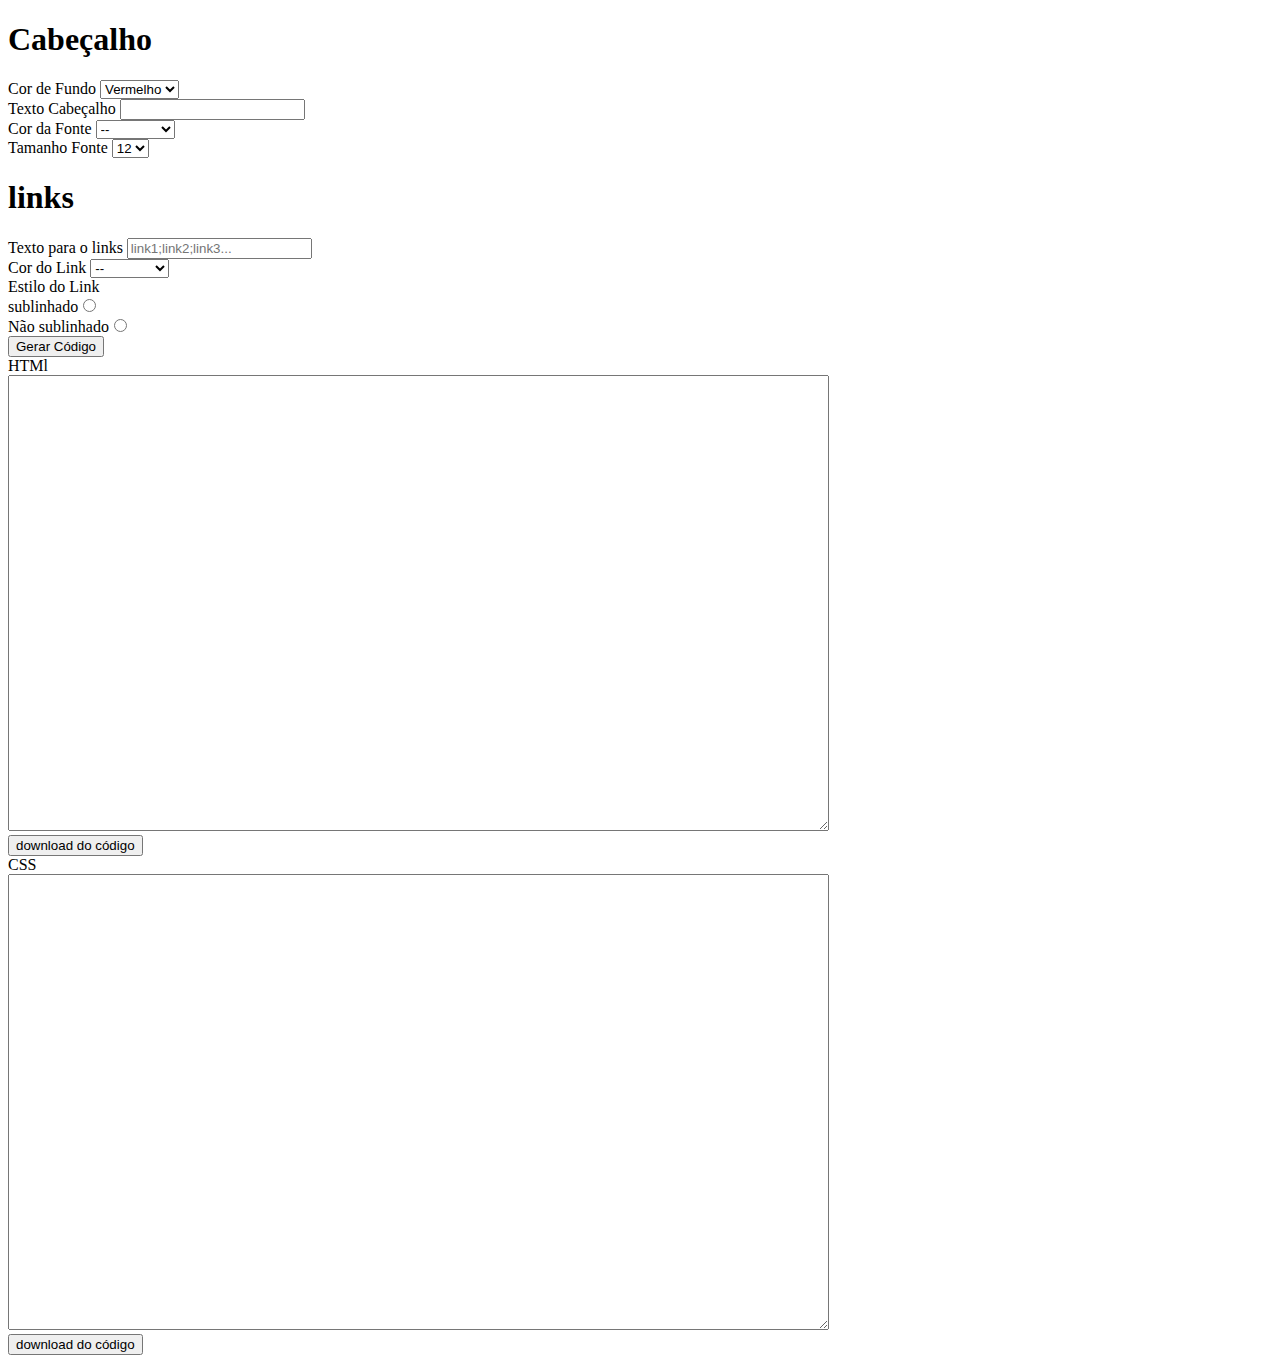
==== framework/aula-02/index.html @ 24bf1972 "Add files via upload" ====
<!DOCTYPE html>
<html lang="en">
<head>
    <meta charset="UTF-8">
    <meta name="viewport" content="width=device-width, initial-scale=1.0">
    <title>PageMaker</title>
    <script src="funcoes.js"></script>
</head>
<body>

    <div>

        <h1>Cabeçalho</h1>

        Cor de Fundo
        <select name="corFunco" id="corFundo">
            <option value="#FF0000" style="background-color: #FF0000; color: white;">Vermelho</option>
            <option value="#00FF00" style="background-color: #00FF00; color: white;">Verde</option>
            <option value="#0000FF" style="background-color: #0000FF; color: white;">Azul</option>
            <option value="#FFFF00" style="background-color: #FFFF00; color: white;">Amarelo</option>
            <option value="#FFA500" style="background-color: #FFA500; color: white;">Laranja</option>
            <option value="#800080" style="background-color: #800080; color: white;">Roxo</option>
        </select><br>

        Texto Cabeçalho
        <input type="text" id="textoCabecalho" name="textoCabecalho"><br>

        Cor da Fonte
        <select name="corFonte" id="corFonte">
            <option>--</option>
            <option value="#FF0000" style="background-color: #FF0000; color: white;">Vermelho</option>
            <option value="#00FF00" style="background-color: #00FF00; color: white;">Verde</option>
            <option value="#0000FF" style="background-color: #0000FF; color: white;">Azul</option>
            <option value="#FFFF00" style="background-color: #FFFF00; color: white;">Amarelo</option>
            <option value="#FFA500" style="background-color: #FFA500; color: white;">Laranja</option>
            <option value="#800080" style="background-color: #800080; color: white;">Roxo</option>
        </select><br>

        Tamanho Fonte
        <select name="tamFonte" id="tamFonte">

            <option value="12">12</option>
            <option value="13">13</option>
            <option value="14">14</option>
            <option value="15">15</option>
            <option value="16">16</option>
            <option value="17">17</option>

        </select><br>

    </div>

    <div>

        <h1>links</h1>
        Texto para o links

        <input type="text" name="links" id="links" placeholder="link1;link2;link3...">
        <br>

        Cor do Link
        <select name="corlinks" id="corLinks">

            <option>--</option>
            <option value="#FF0000" style="background-color: #FF0000; color: white;">Vermelho</option>
            <option value="#00FF00" style="background-color: #00FF00; color: white;">Verde</option>
            <option value="#0000FF" style="background-color: #0000FF; color: white;">Azul</option>
            <option value="#FFFF00" style="background-color: #FFFF00; color: white;">Amarelo</option>
            <option value="#FFA500" style="background-color: #FFA500; color: white;">Laranja</option>
            <option value="#800080" style="background-color: #800080; color: white;">Roxo</option>

        </select><br>

        Estilo do Link<br>

        sublinhado<input type="radio" name="estiloLinks" id="estiloLinks" value="b"><br>
        Não sublinhado<input type="radio" name="estiloLinks" id="estiloLinks" value="0"><br>

        <button onclick="gerarCodigo()">Gerar Código</button>
        
    </div>

    HTMl 
    <div>
        <textarea cols="100" rows="30" id="codeHTML"></textarea><br>
        <button onclick="download('codeHTML', 'index.html')">download do código</button>
    </div>

    CSS 
    <div>
        <textarea cols="100" rows="30" id="codeCSS"></textarea><br>
        <button onclick="download('codeCSS', 'estilo.css')">download do código</button>
    </div>
    
</body>
</html>
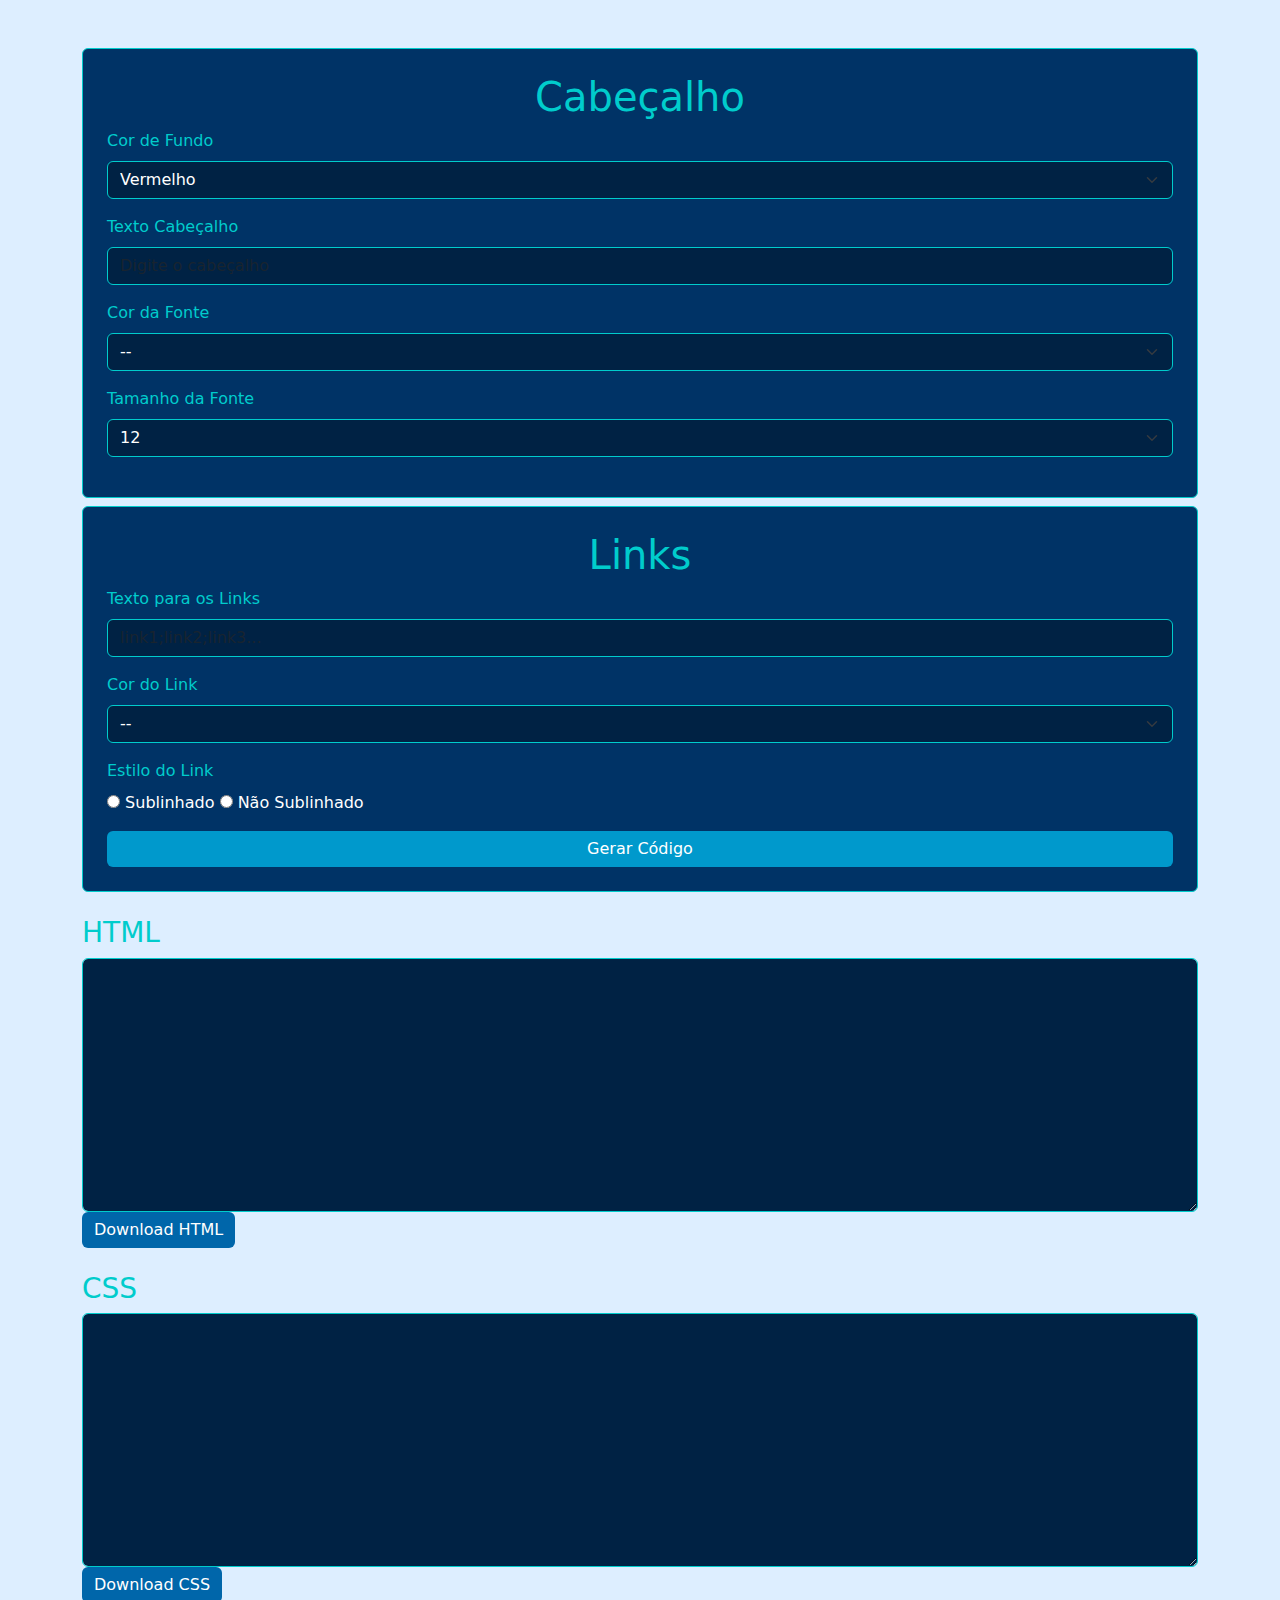
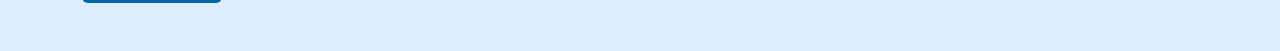
==== commit 3b26cef1: "Add files via upload" ====
--- a/framework/aula-02/index.html
+++ b/framework/aula-02/index.html
@@ -1,96 +1,130 @@
 <!DOCTYPE html>
-<html lang="en">
+<html lang="pt-br">
 <head>
     <meta charset="UTF-8">
     <meta name="viewport" content="width=device-width, initial-scale=1.0">
     <title>PageMaker</title>
+    <link href="https://cdn.jsdelivr.net/npm/bootstrap@5.3.0/dist/css/bootstrap.min.css" rel="stylesheet">
+    <link rel="stylesheet" href="style.css">
     <script src="funcoes.js"></script>
 </head>
-<body>
+<body class="container py-5">
 
-    <div>
+    <div class="card p-4">
 
-        <h1>Cabeçalho</h1>
+        <h1 class="text-center">Cabeçalho</h1>
+        
+        <div class="mb-3">
 
-        Cor de Fundo
-        <select name="corFunco" id="corFundo">
-            <option value="#FF0000" style="background-color: #FF0000; color: white;">Vermelho</option>
-            <option value="#00FF00" style="background-color: #00FF00; color: white;">Verde</option>
-            <option value="#0000FF" style="background-color: #0000FF; color: white;">Azul</option>
-            <option value="#FFFF00" style="background-color: #FFFF00; color: white;">Amarelo</option>
-            <option value="#FFA500" style="background-color: #FFA500; color: white;">Laranja</option>
-            <option value="#800080" style="background-color: #800080; color: white;">Roxo</option>
-        </select><br>
+            <label class="form-label">Cor de Fundo</label>
+            <select class="form-select" id="corFundo">
 
-        Texto Cabeçalho
-        <input type="text" id="textoCabecalho" name="textoCabecalho"><br>
+                <option value="#FF0000" style="background-color: #FF0000; color: white;">Vermelho</option>
+                <option value="#00FF00" style="background-color: #00FF00; color: white;">Verde</option>
+                <option value="#0000FF" style="background-color: #0000FF; color: white;">Azul</option>
+                <option value="#FFFF00" style="background-color: #FFFF00; color: black;">Amarelo</option>
+                <option value="#FFA500" style="background-color: #FFA500; color: black;">Laranja</option>
+                <option value="#800080" style="background-color: #800080; color: white;">Roxo</option>
 
-        Cor da Fonte
-        <select name="corFonte" id="corFonte">
-            <option>--</option>
-            <option value="#FF0000" style="background-color: #FF0000; color: white;">Vermelho</option>
-            <option value="#00FF00" style="background-color: #00FF00; color: white;">Verde</option>
-            <option value="#0000FF" style="background-color: #0000FF; color: white;">Azul</option>
-            <option value="#FFFF00" style="background-color: #FFFF00; color: white;">Amarelo</option>
-            <option value="#FFA500" style="background-color: #FFA500; color: white;">Laranja</option>
-            <option value="#800080" style="background-color: #800080; color: white;">Roxo</option>
-        </select><br>
+            </select>
+        </div>
 
-        Tamanho Fonte
-        <select name="tamFonte" id="tamFonte">
+        <div class="mb-3">
 
-            <option value="12">12</option>
-            <option value="13">13</option>
-            <option value="14">14</option>
-            <option value="15">15</option>
-            <option value="16">16</option>
-            <option value="17">17</option>
+            <label class="form-label">Texto Cabeçalho</label>
+            <input type="text" id="textoCabecalho" class="form-control" placeholder="Digite o cabeçalho">
 
-        </select><br>
+        </div>
+
+        <div class="mb-3">
+
+            <label class="form-label">Cor da Fonte</label>
+            <select class="form-select" id="corFonte">
+
+                <option>--</option>
+                <option value="#FF0000" style="background-color: #FF0000; color: white;">Vermelho</option>
+                <option value="#00FF00" style="background-color: #00FF00; color: white;">Verde</option>
+                <option value="#0000FF" style="background-color: #0000FF; color: white;">Azul</option>
+                <option value="#FFFF00" style="background-color: #FFFF00; color: black;">Amarelo</option>
+                <option value="#FFA500" style="background-color: #FFA500; color: black;">Laranja</option>
+                <option value="#800080" style="background-color: #800080; color: white;">Roxo</option>
+
+            </select>
+        </div>
+
+        <div class="mb-3">
+
+            <label class="form-label">Tamanho da Fonte</label>
+            <select class="form-select" id="tamFonte">
+
+                <option value="12">12</option>
+                <option value="13">13</option>
+                <option value="14">14</option>
+                <option value="15">15</option>
+                <option value="16">16</option>
+                <option value="17">17</option>
+
+            </select>
+        </div>
+    </div>
+
+    <div class="card p-4 mt-2">
+
+        <h1 class="text-center">Links</h1>
+
+        <div class="mb-3">
+
+            <label class="form-label">Texto para os Links</label>
+            <input type="text" id="links" class="form-control" placeholder="link1;link2;link3...">
+
+        </div>
+
+        <div class="mb-3">
+
+            <label class="form-label">Cor do Link</label>
+            <select class="form-select" id="corLinks">
+
+                <option>--</option>
+                <option value="#FF0000" style="background-color: #FF0000; color: white;">Vermelho</option>
+                <option value="#00FF00" style="background-color: #00FF00; color: white;">Verde</option>
+                <option value="#0000FF" style="background-color: #0000FF; color: white;">Azul</option>
+                <option value="#FFFF00" style="background-color: #FFFF00; color: black;">Amarelo</option>
+                <option value="#FFA500" style="background-color: #FFA500; color: black;">Laranja</option>
+                <option value="#800080" style="background-color: #800080; color: white;">Roxo</option>
+
+            </select>
+        </div>
+
+        <div class="mb-3">
+
+            <label class="form-label">Estilo do Link</label><br>
+            <input type="radio" name="estiloLinks" value="b"> Sublinhado
+            <input type="radio" name="estiloLinks" value="0"> Não Sublinhado
+
+        </div>
+        
+        <button class="btn btn-primary" onclick="gerarCodigo()">Gerar Código</button>
 
     </div>
 
-    <div>
+    <div class="mt-4">
+        
+        <h3>HTML</h3>
 
-        <h1>links</h1>
-        Texto para o links
+        <textarea class="form-control" rows="10" id="codeHTML"></textarea>
+        <button class="btn btn-success" onclick="download('codeHTML', 'index.html')">Download HTML</button>
 
-        <input type="text" name="links" id="links" placeholder="link1;link2;link3...">
-        <br>
-
-        Cor do Link
-        <select name="corlinks" id="corLinks">
-
-            <option>--</option>
-            <option value="#FF0000" style="background-color: #FF0000; color: white;">Vermelho</option>
-            <option value="#00FF00" style="background-color: #00FF00; color: white;">Verde</option>
-            <option value="#0000FF" style="background-color: #0000FF; color: white;">Azul</option>
-            <option value="#FFFF00" style="background-color: #FFFF00; color: white;">Amarelo</option>
-            <option value="#FFA500" style="background-color: #FFA500; color: white;">Laranja</option>
-            <option value="#800080" style="background-color: #800080; color: white;">Roxo</option>
-
-        </select><br>
-
-        Estilo do Link<br>
-
-        sublinhado<input type="radio" name="estiloLinks" id="estiloLinks" value="b"><br>
-        Não sublinhado<input type="radio" name="estiloLinks" id="estiloLinks" value="0"><br>
-
-        <button onclick="gerarCodigo()">Gerar Código</button>
-        
     </div>
 
-    HTMl 
-    <div>
-        <textarea cols="100" rows="30" id="codeHTML"></textarea><br>
-        <button onclick="download('codeHTML', 'index.html')">download do código</button>
+    <div class="mt-4">
+
+        <h3>CSS</h3>
+
+        <textarea class="form-control" rows="10" id="codeCSS"></textarea>
+        <button class="btn btn-success" onclick="download('codeCSS', 'estilo.css')">Download CSS</button>
+
     </div>
 
-    CSS 
-    <div>
-        <textarea cols="100" rows="30" id="codeCSS"></textarea><br>
-        <button onclick="download('codeCSS', 'estilo.css')">download do código</button>
-    </div>
-    
+    <script src="https://cdn.jsdelivr.net/npm/bootstrap@5.3.0/dist/js/bootstrap.bundle.min.js"></script>
 </body>
-</html>+</html>
--- a/framework/aula-02/style.css
+++ b/framework/aula-02/style.css
@@ -0,0 +1,40 @@
+body {
+    background-color: #DDEEFF;
+    color: #ffffff;
+}
+
+.card {
+    background-color: #003366;
+    color: #ffffff;
+    border: 1px solid #00CCCC;
+}
+
+.form-label, h1, h3 {
+    color: #00CCCC;
+}
+
+.form-control, .form-select {
+    background-color: #002244;
+    color: #ffffff;
+    border: 1px solid #00CCCC;
+}
+
+.btn-primary {
+    background-color: #0099CC;
+    border: none;
+}
+
+.btn-primary:hover {
+    background-color: purple;
+    transition: 1s;
+}
+
+.btn-success {
+    background-color: #0066AA;
+    border: none;
+}
+
+.btn-success:hover {
+    background-color: purple;
+    transition: 1s;
+}
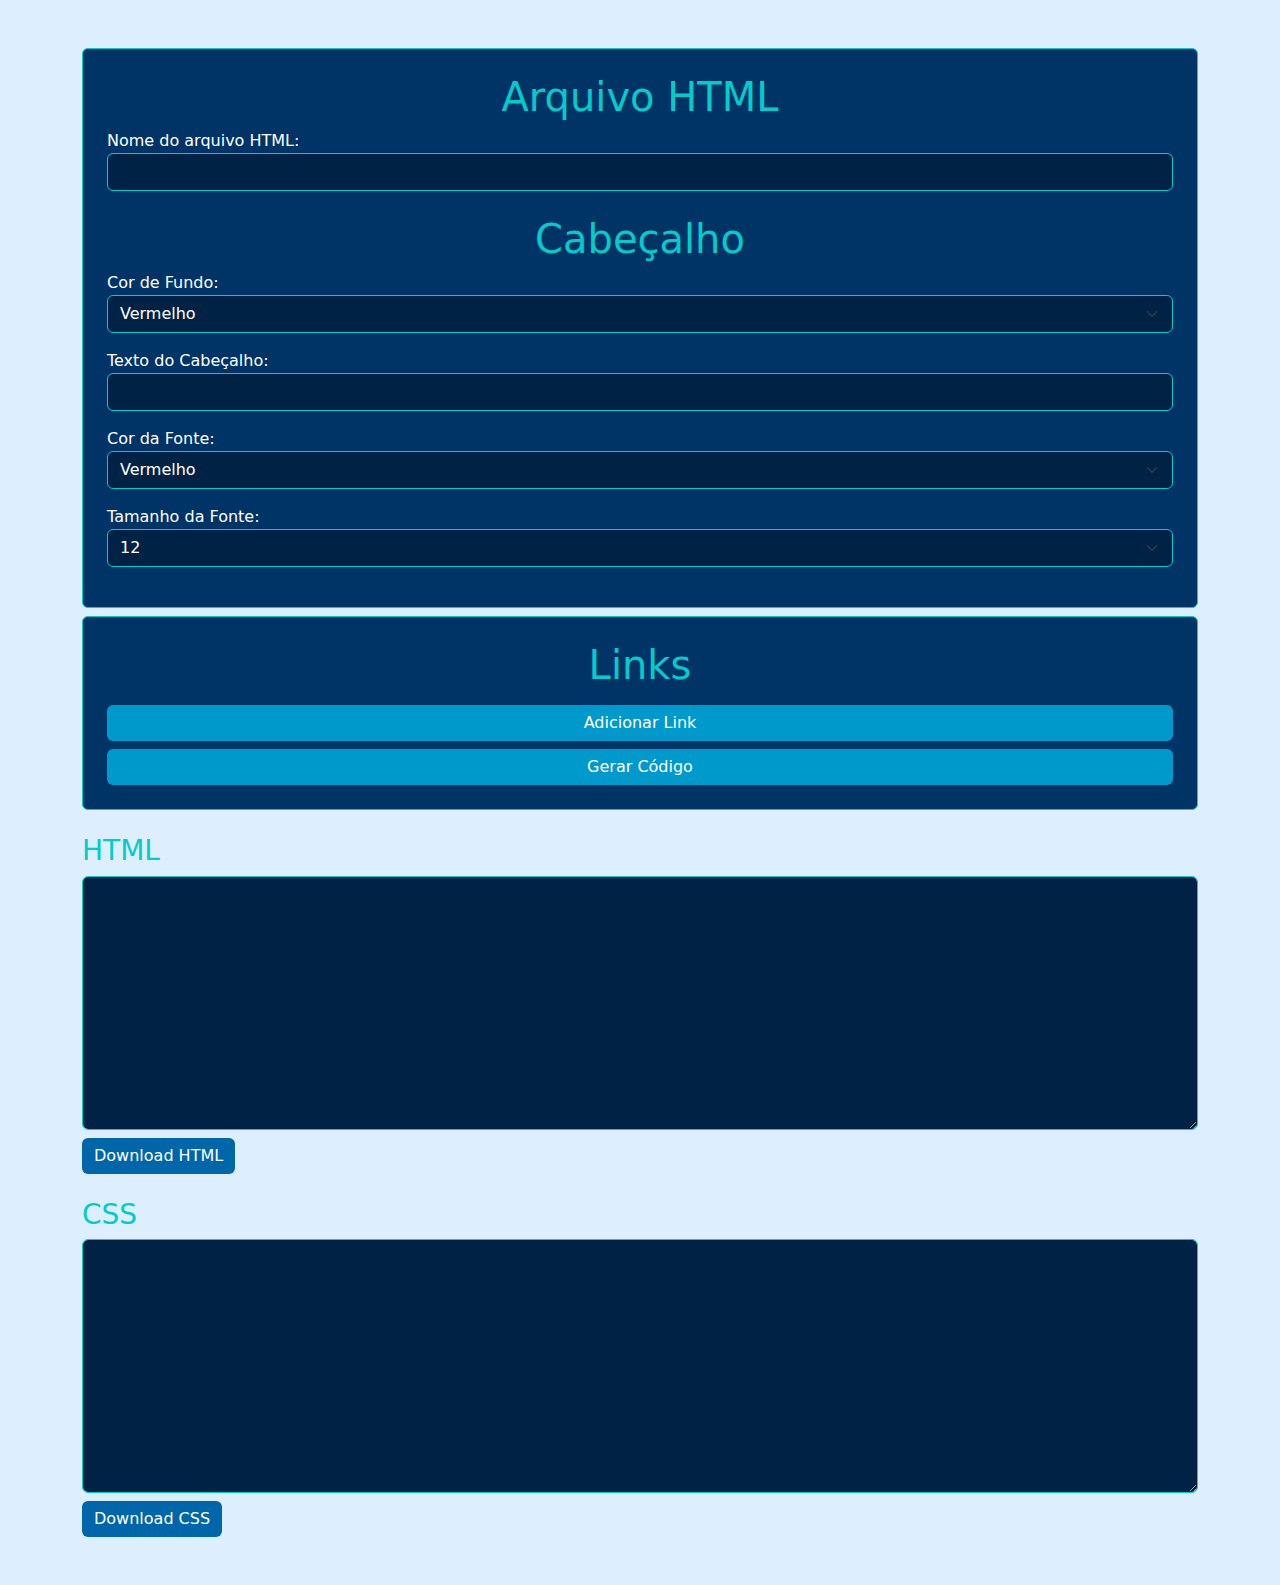
==== commit 71c67204: "Add files via upload" ====
--- a/framework/aula-02/index.html
+++ b/framework/aula-02/index.html
@@ -6,125 +6,80 @@
     <title>PageMaker</title>
     <link href="https://cdn.jsdelivr.net/npm/bootstrap@5.3.0/dist/css/bootstrap.min.css" rel="stylesheet">
     <link rel="stylesheet" href="style.css">
-    <script src="funcoes.js"></script>
 </head>
 <body class="container py-5">
 
     <div class="card p-4">
+        <h1 class="text-center">Arquivo HTML</h1>
+        <label>Nome do arquivo HTML:</label>
+        <input type="text" id="nomeHTML" class="form-control"><br>
 
         <h1 class="text-center">Cabeçalho</h1>
-        
+
         <div class="mb-3">
-
-            <label class="form-label">Cor de Fundo</label>
+            <label>Cor de Fundo:</label>
             <select class="form-select" id="corFundo">
-
-                <option value="#FF0000" style="background-color: #FF0000; color: white;">Vermelho</option>
-                <option value="#00FF00" style="background-color: #00FF00; color: white;">Verde</option>
-                <option value="#0000FF" style="background-color: #0000FF; color: white;">Azul</option>
-                <option value="#FFFF00" style="background-color: #FFFF00; color: black;">Amarelo</option>
-                <option value="#FFA500" style="background-color: #FFA500; color: black;">Laranja</option>
-                <option value="#800080" style="background-color: #800080; color: white;">Roxo</option>
-
+                <option value="#FF0000">Vermelho</option>
+                <option value="#00FF00">Verde</option>
+                <option value="#0000FF">Azul</option>
+                <option value="#FFFF00">Amarelo</option>
+                <option value="#FFA500">Laranja</option>
+                <option value="#800080">Roxo</option>
             </select>
         </div>
 
         <div class="mb-3">
-
-            <label class="form-label">Texto Cabeçalho</label>
-            <input type="text" id="textoCabecalho" class="form-control" placeholder="Digite o cabeçalho">
-
+            <label>Texto do Cabeçalho:</label>
+            <input type="text" id="textoCabecalho" class="form-control">
         </div>
 
         <div class="mb-3">
-
-            <label class="form-label">Cor da Fonte</label>
+            <label>Cor da Fonte:</label>
             <select class="form-select" id="corFonte">
-
-                <option>--</option>
-                <option value="#FF0000" style="background-color: #FF0000; color: white;">Vermelho</option>
-                <option value="#00FF00" style="background-color: #00FF00; color: white;">Verde</option>
-                <option value="#0000FF" style="background-color: #0000FF; color: white;">Azul</option>
-                <option value="#FFFF00" style="background-color: #FFFF00; color: black;">Amarelo</option>
-                <option value="#FFA500" style="background-color: #FFA500; color: black;">Laranja</option>
-                <option value="#800080" style="background-color: #800080; color: white;">Roxo</option>
-
+                <option value="#FF0000">Vermelho</option>
+                <option value="#00FF00">Verde</option>
+                <option value="#0000FF">Azul</option>
+                <option value="#FFFF00">Amarelo</option>
+                <option value="#FFA500">Laranja</option>
+                <option value="#800080">Roxo</option>
             </select>
         </div>
 
         <div class="mb-3">
-
-            <label class="form-label">Tamanho da Fonte</label>
+            <label>Tamanho da Fonte:</label>
             <select class="form-select" id="tamFonte">
-
                 <option value="12">12</option>
                 <option value="13">13</option>
                 <option value="14">14</option>
                 <option value="15">15</option>
                 <option value="16">16</option>
                 <option value="17">17</option>
-
             </select>
         </div>
     </div>
 
     <div class="card p-4 mt-2">
-
         <h1 class="text-center">Links</h1>
 
-        <div class="mb-3">
+        <div id="areaLinks"></div>
 
-            <label class="form-label">Texto para os Links</label>
-            <input type="text" id="links" class="form-control" placeholder="link1;link2;link3...">
-
-        </div>
-
-        <div class="mb-3">
-
-            <label class="form-label">Cor do Link</label>
-            <select class="form-select" id="corLinks">
-
-                <option>--</option>
-                <option value="#FF0000" style="background-color: #FF0000; color: white;">Vermelho</option>
-                <option value="#00FF00" style="background-color: #00FF00; color: white;">Verde</option>
-                <option value="#0000FF" style="background-color: #0000FF; color: white;">Azul</option>
-                <option value="#FFFF00" style="background-color: #FFFF00; color: black;">Amarelo</option>
-                <option value="#FFA500" style="background-color: #FFA500; color: black;">Laranja</option>
-                <option value="#800080" style="background-color: #800080; color: white;">Roxo</option>
-
-            </select>
-        </div>
-
-        <div class="mb-3">
-
-            <label class="form-label">Estilo do Link</label><br>
-            <input type="radio" name="estiloLinks" value="b"> Sublinhado
-            <input type="radio" name="estiloLinks" value="0"> Não Sublinhado
-
-        </div>
-        
-        <button class="btn btn-primary" onclick="gerarCodigo()">Gerar Código</button>
-
+        <button class="btn btn-primary mt-2" id="gerarMais">Adicionar Link</button>
+        <button class="btn btn-primary mt-2" onclick="gerarCodigo()">Gerar Código</button>
     </div>
 
     <div class="mt-4">
-        
         <h3>HTML</h3>
-
         <textarea class="form-control" rows="10" id="codeHTML"></textarea>
-        <button class="btn btn-success" onclick="download('codeHTML', 'index.html')">Download HTML</button>
-
+        <button class="btn btn-success mt-2" onclick="download('codeHTML', '')">Download HTML</button>
     </div>
 
     <div class="mt-4">
-
         <h3>CSS</h3>
-
         <textarea class="form-control" rows="10" id="codeCSS"></textarea>
-        <button class="btn btn-success" onclick="download('codeCSS', 'estilo.css')">Download CSS</button>
-
+        <button class="btn btn-success mt-2" onclick="download('codeCSS', 'estilo.css')">Download CSS</button>
     </div>
 
+    <script src="funcoes.js"></script>
     <script src="https://cdn.jsdelivr.net/npm/bootstrap@5.3.0/dist/js/bootstrap.bundle.min.js"></script>
 </body>
 </html>
